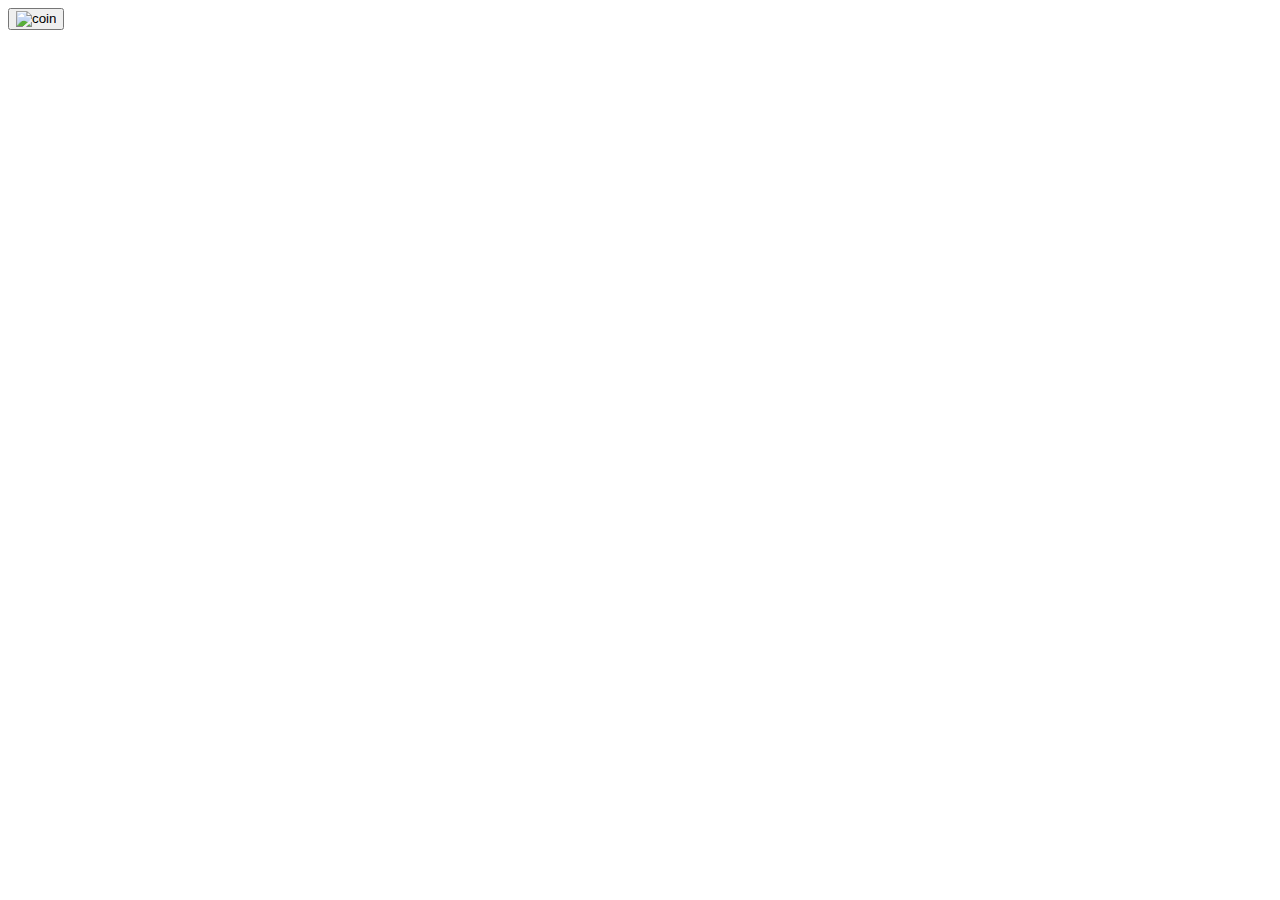
==== index.html @ c148be3e "RAS probleme resolu" ====
<!DOCTYPE html>
<html lang="en">
<head>
    <meta charset="UTF-8">
    <meta name="viewport" content="width=device-width, initial-scale=1.0">
    <title>Clicker</title>
</head>
<body>
    <div><button id="coin" onclick=""><img src="https://images.creativefabrica.com/products/previews/2023/10/27/zjxIq2JaF/2XMZ9Aqin9GI2VnUFajvjYpCXxz-mobile.jpg" alt="coin"></button></div>
</body>
</html>
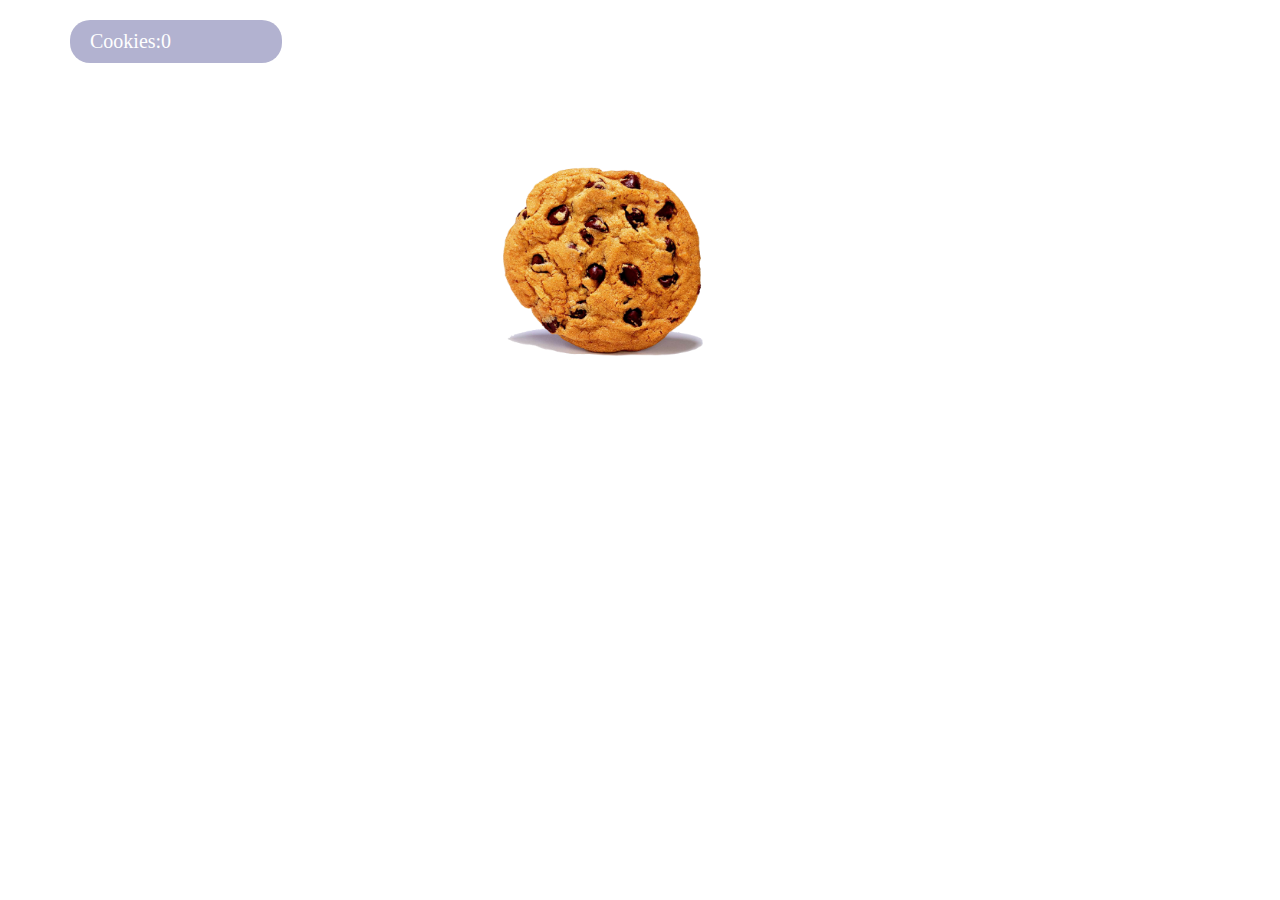
==== commit 351f97cd: "gui test premiere version" ====
--- a/index.html
+++ b/index.html
@@ -1,11 +1,22 @@
 <!DOCTYPE html>
 <html lang="en">
+
 <head>
     <meta charset="UTF-8">
     <meta name="viewport" content="width=device-width, initial-scale=1.0">
-    <title>Clicker</title>
+    <title>Cookie Clicker</title>
+    <script src="script.js"></script>
+
+    <link rel="stylesheet" href="style.css">
 </head>
+<p id="clickcount">Cookies:0</p>
+
 <body>
-    <div><button id="coin" onclick=""><img src="https://images.creativefabrica.com/products/previews/2023/10/27/zjxIq2JaF/2XMZ9Aqin9GI2VnUFajvjYpCXxz-mobile.jpg" alt="coin"></button></div>
+
+    <button id="myButton" onclick="add()"><img id="cookieImg" src="Cookie.png" alt="png"></button>
+
+
+
 </body>
+
 </html>--- a/style.css
+++ b/style.css
@@ -0,0 +1,72 @@
+html {
+    background-image: url(https://wallpapercave.com/wp/wp7667538.jpg);
+    background-size: cover;
+    background-repeat: no-repeat;
+    /* margin: 1%; */
+
+}
+
+body {
+    margin: 0;
+    padding: 0;
+    height: 100%;
+}
+
+#myButton {
+    background: none;
+    border: none;
+    /* optional */
+    padding: 0;
+    /* optional */
+    margin-top: 80px;
+}
+
+img {
+    height: 200px;
+    width: 230px;
+    margin-left: 480px;
+    margin-top: 1px;
+}
+
+p {
+    font-size: 20px;
+    margin-left: 70px;
+    color: white;
+}
+
+
+
+#clickcount {
+    background-color: rgba(1, 1, 99, 0.3);
+    /* darkblue with 30% opacity */
+    margin-right: 78%;
+    border: none;
+    padding: 10px 20px;
+    border-radius: 20px;
+}
+
+#clickcount p {
+    font-size: 20px;
+    margin-left: 70px;
+    color: white;
+}
+
+.container {
+
+    flex: 2;
+    background-color: #fafafa;
+    overflow-y: auto;
+    float: left;
+    border-style: dashed;
+    border: 1px solid rgb(175, 175, 175);
+
+}
+
+#cookieImg {
+    transition: transform 0.3s ease-in-out;
+}
+
+.zoom {
+    transform: scale(1.2);
+    /* Change this value for the level of zoom */
+}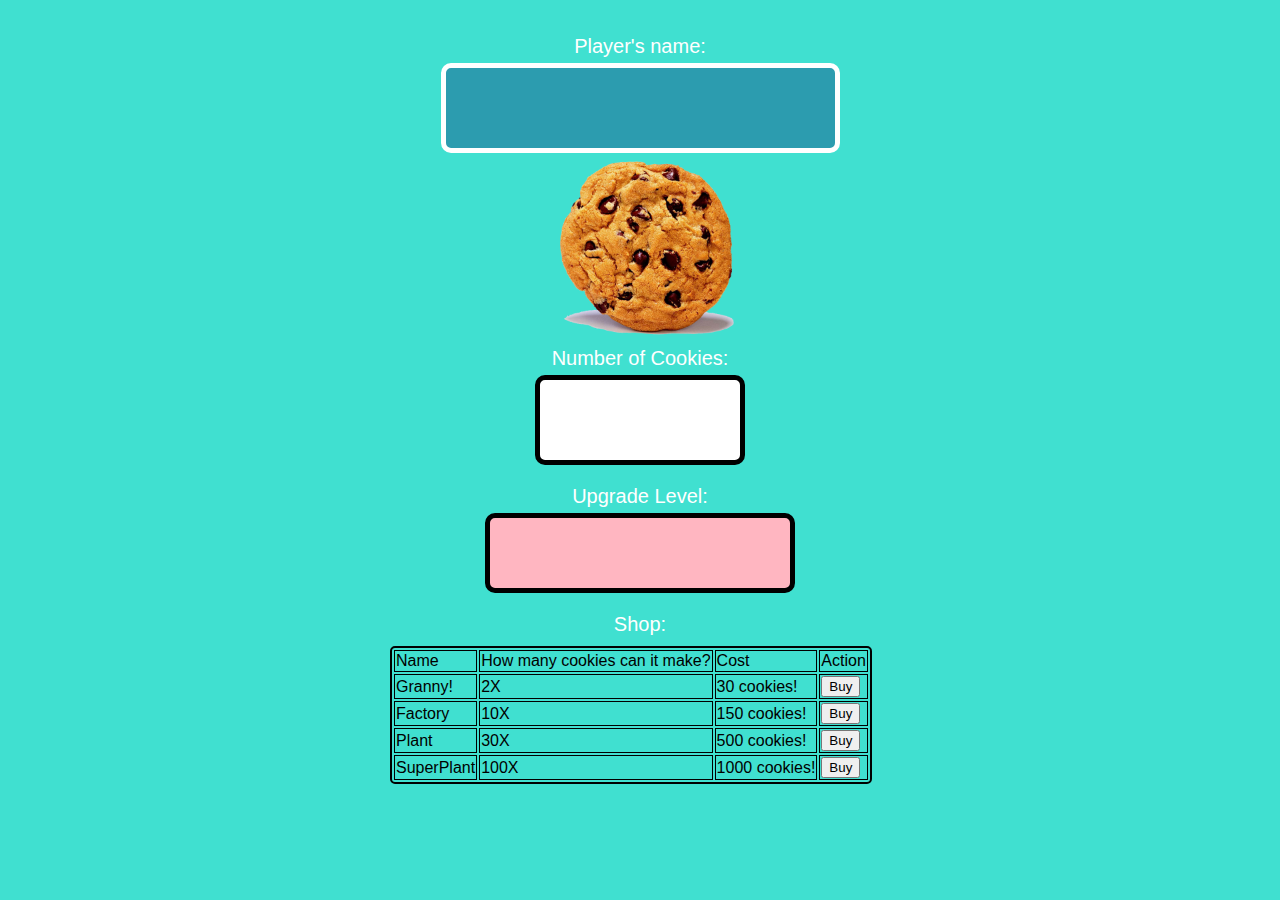
==== commit 66e1f542: "interface modifié" ====
--- a/index.html
+++ b/index.html
@@ -1,22 +1,65 @@
-<!DOCTYPE html>
-<html lang="en">
+<html>
 
 <head>
-    <meta charset="UTF-8">
-    <meta name="viewport" content="width=device-width, initial-scale=1.0">
-    <title>Cookie Clicker</title>
-    <script src="script.js"></script>
-
-    <link rel="stylesheet" href="style.css">
+    <script type="text/javascript" src="script.js"></script>
+    <title>Cookie Clicker Game!</title>
+    <link rel="stylesheet" href="style.css" />
 </head>
-<p id="clickcount">Cookies:0</p>
 
 <body>
+    <main>
+        <p>Player's name:</p>
+        <div id="space"></div>
+        <div id="cookie" onclick="cookieClick()">
+            <img src="Cookie.png" width="200px" />
+        </div>
 
-    <button id="myButton" onclick="add()"><img id="cookieImg" src="Cookie.png" alt="png"></button>
+        <p>Number of Cookies:</p>
 
+        <div id="numbers"></div>
+        <p>Upgrade Level:</p>
+        <div id="upgradeLevel"></div>
 
+        <table id="shop">
+            <p>Shop:</p>
+            <tr>
+                <td>Name</td>
+                <td>How many cookies can it make?</td>
+                <td>Cost</td>
+                <td>Action</td>
+            </tr>
+            <tr>
+                <td>Granny!</td>
+                <td>2X</td>
+                <td>30 cookies!</td>
+                <td><button onclick="buyUpgrade('granny', 30)">Buy</button></td>
+            </tr>
+            <tr>
+                <td>Factory</td>
+                <td>10X</td>
+                <td>150 cookies!</td>
+                <td><button onclick="buyUpgrade('factory', 150)">Buy</button></td>
+            </tr>
+            <tr>
+                <td>Plant</td>
+                <td>30X</td>
+                <td>500 cookies!</td>
+                <td><button onclick="buyUpgrade('plant', 500)">Buy</button></td>
+            </tr>
+            <tr>
+                <td>SuperPlant</td>
+                <td>100X</td>
+                <td>1000 cookies!</td>
+                <td><button onclick="buyUpgrade('superPlant', 1000)">Buy</button></td>
+            </tr>
+        </table>
 
+    </main>
+    <!-- <div class="container">
+        <img src="" alt="Granny">
+        <img src="" alt="Granny2">
+        <img src="" alt="">
+    </div> -->
 </body>
 
 </html>--- a/style.css
+++ b/style.css
@@ -1,72 +1,84 @@
-html {
-    background-image: url(https://wallpapercave.com/wp/wp7667538.jpg);
-    background-size: cover;
-    background-repeat: no-repeat;
-    /* margin: 1%; */
-
-}
-
 body {
-    margin: 0;
-    padding: 0;
-    height: 100%;
-}
-
-#myButton {
-    background: none;
-    border: none;
-    /* optional */
-    padding: 0;
-    /* optional */
-    margin-top: 80px;
-}
-
-img {
-    height: 200px;
-    width: 230px;
-    margin-left: 480px;
-    margin-top: 1px;
+    padding-top: 30px;
+    font-family: Arial;
+    background-color: turquoise;
+    width: 500px;
+    margin: auto;
+    text-align: center;
 }
 
 p {
     font-size: 20px;
-    margin-left: 70px;
     color: white;
+    display: block;
+    margin: 5px;
 }
 
+#space {
+    margin: auto;
+    text-align: center;
+    padding-top: 20px;
+    margin-bottom: 5px;
+    font-size: 30px;
+    border: 5px solid;
+    border-radius: 10px;
+    background-color: rgba(1, 1, 99, 0.3);
+    color: white;
+    width: 389px;
+    height: 60px;
+}
+
+table {
+    margin-top: 10px;
+    border: 2px solid;
+    border-radius: 5px;
+}
+
+td {
+    border: 1px solid;
+}
+
+#numbers {
+    margin: auto;
+    text-align: center;
+    padding-top: 20px;
+    margin-bottom: 20px;
+    font-size: 30px;
+    border: 5px solid;
+    border-radius: 10px;
+    background-color: white;
+    width: 200px;
+    height: 60px;
+}
+
+#upgradeLevel {
+    margin: auto;
+    text-align: center;
+    padding-top: 20px;
+    margin-bottom: 20px;
+    font-size: 30px;
+    border: 5px solid;
+    border-radius: 10px;
+    background-color: lightpink;
+    width: 300px;
+    height: 50px;
+}
+
+body {
+    /* margin: 0;
+    padding: 0; */
+    background-image: url(https://wallpapercave.com/wp/wp7667538.jpg);
+    background-size: cover;
+    background-repeat: no-repeat;
 
 
-#clickcount {
-    background-color: rgba(1, 1, 99, 0.3);
-    /* darkblue with 30% opacity */
-    margin-right: 78%;
-    border: none;
-    padding: 10px 20px;
-    border-radius: 20px;
-}
-
-#clickcount p {
-    font-size: 20px;
-    margin-left: 70px;
-    color: white;
 }
 
 .container {
-
-    flex: 2;
-    background-color: #fafafa;
-    overflow-y: auto;
-    float: left;
-    border-style: dashed;
-    border: 1px solid rgb(175, 175, 175);
+    justify-content: center;
 
 }
 
-#cookieImg {
-    transition: transform 0.3s ease-in-out;
-}
-
-.zoom {
-    transform: scale(1.2);
-    /* Change this value for the level of zoom */
+.img {
+    justify-content: center;
 }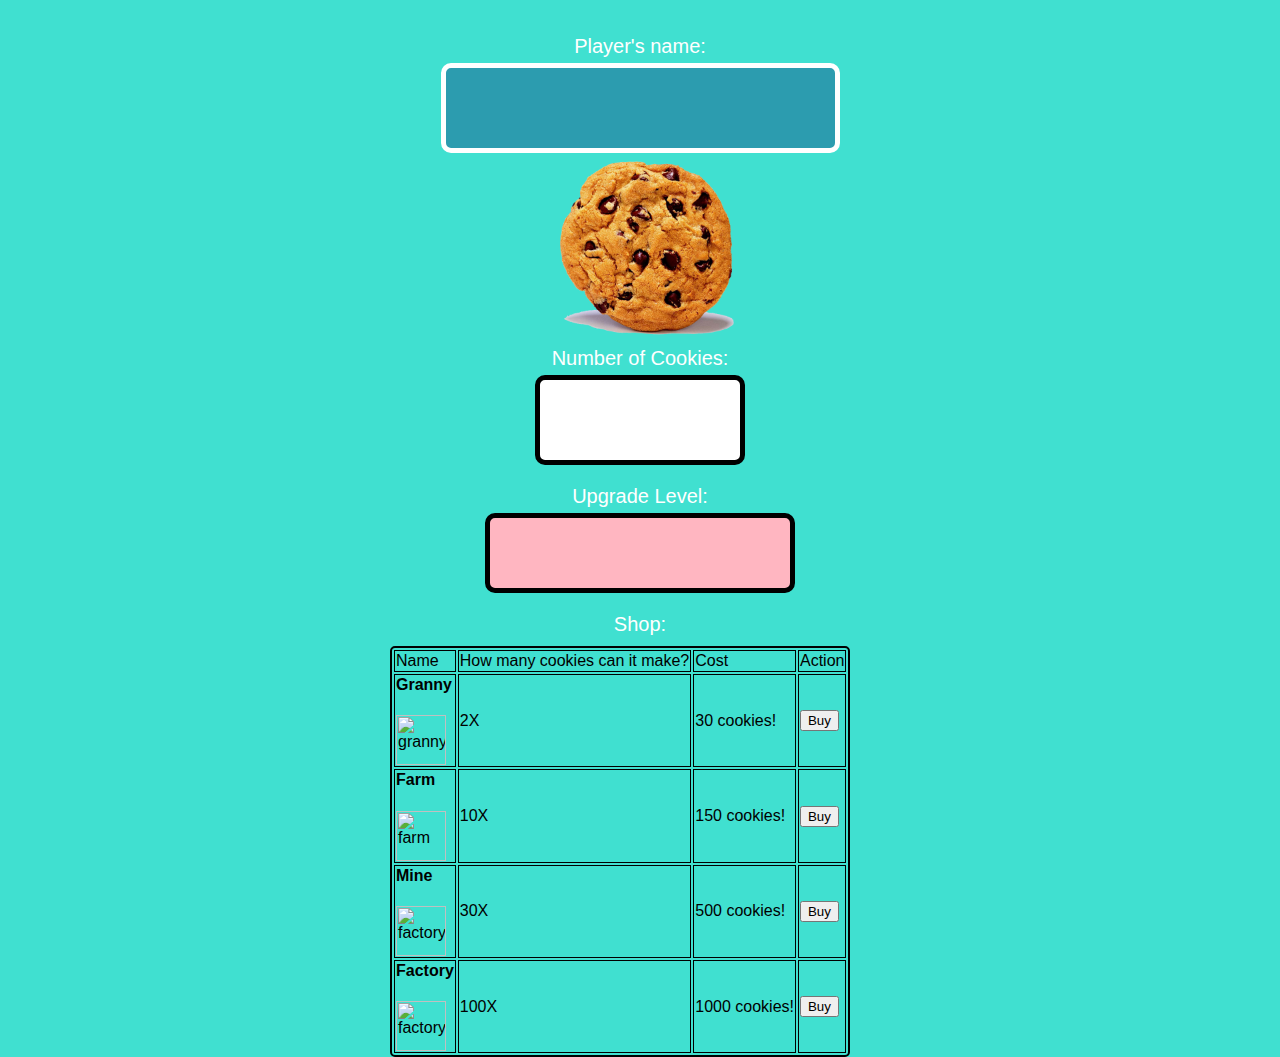
==== commit d58949d4: "interface de jeu modifié" ====
--- a/index.html
+++ b/index.html
@@ -29,37 +29,50 @@
                 <td>Action</td>
             </tr>
             <tr>
-                <td>Granny!</td>
+                <td>
+                    <h4> Granny</h4> <img
+                        src="https://static.wikia.nocookie.net/cookieclicker/images/d/d8/GrandmaMad.png/revision/latest/scale-to-width/360?cb=20230716023302"
+                        width="50px" alt="granny">
+                </td>
                 <td>2X</td>
                 <td>30 cookies!</td>
                 <td><button onclick="buyUpgrade('granny', 30)">Buy</button></td>
             </tr>
             <tr>
-                <td>Factory</td>
+                <td>
+                    <h4>Farm </h4><img
+                        src="https://static.wikia.nocookie.net/cookieclicker/images/1/1a/FarmIconTransparent.png/revision/latest?cb=20230716020747"
+                        width="50px " alt="farm">
+                </td>
                 <td>10X</td>
                 <td>150 cookies!</td>
-                <td><button onclick="buyUpgrade('factory', 150)">Buy</button></td>
+                <td><button onclick="buyUpgrade('farm', 150)">Buy</button></td>
             </tr>
             <tr>
-                <td>Plant</td>
+                <td>
+                    <h4>Mine</h4> <img
+                        src="https://static.wikia.nocookie.net/cookieclicker/images/9/99/Mine_new.png/revision/latest?cb=20130828030602"
+                        alt="factory" width="50px">
+                </td>
                 <td>30X</td>
                 <td>500 cookies!</td>
-                <td><button onclick="buyUpgrade('plant', 500)">Buy</button></td>
+                <td><button onclick="buyUpgrade('mine', 500)">Buy</button></td>
             </tr>
+
             <tr>
-                <td>SuperPlant</td>
+                <td>
+                    <h4>Factory</h4> <img
+                        src="https://static.wikia.nocookie.net/cookieclicker/images/5/56/DungeonFactory.png/revision/latest?cb=20130929002849"
+                        alt="factory" width="50px">
+                </td>
                 <td>100X</td>
                 <td>1000 cookies!</td>
-                <td><button onclick="buyUpgrade('superPlant', 1000)">Buy</button></td>
+                <td><button onclick="buyUpgrade('factory', 1000)">Buy</button></td>
             </tr>
         </table>
 
     </main>
-    <!-- <div class="container">
-        <img src="" alt="Granny">
-        <img src="" alt="Granny2">
-        <img src="" alt="">
-    </div> -->
+
 </body>
 
 </html>--- a/style.css
+++ b/style.css
@@ -81,4 +81,5 @@
 
 .img {
     justify-content: center;
-}+}
+
